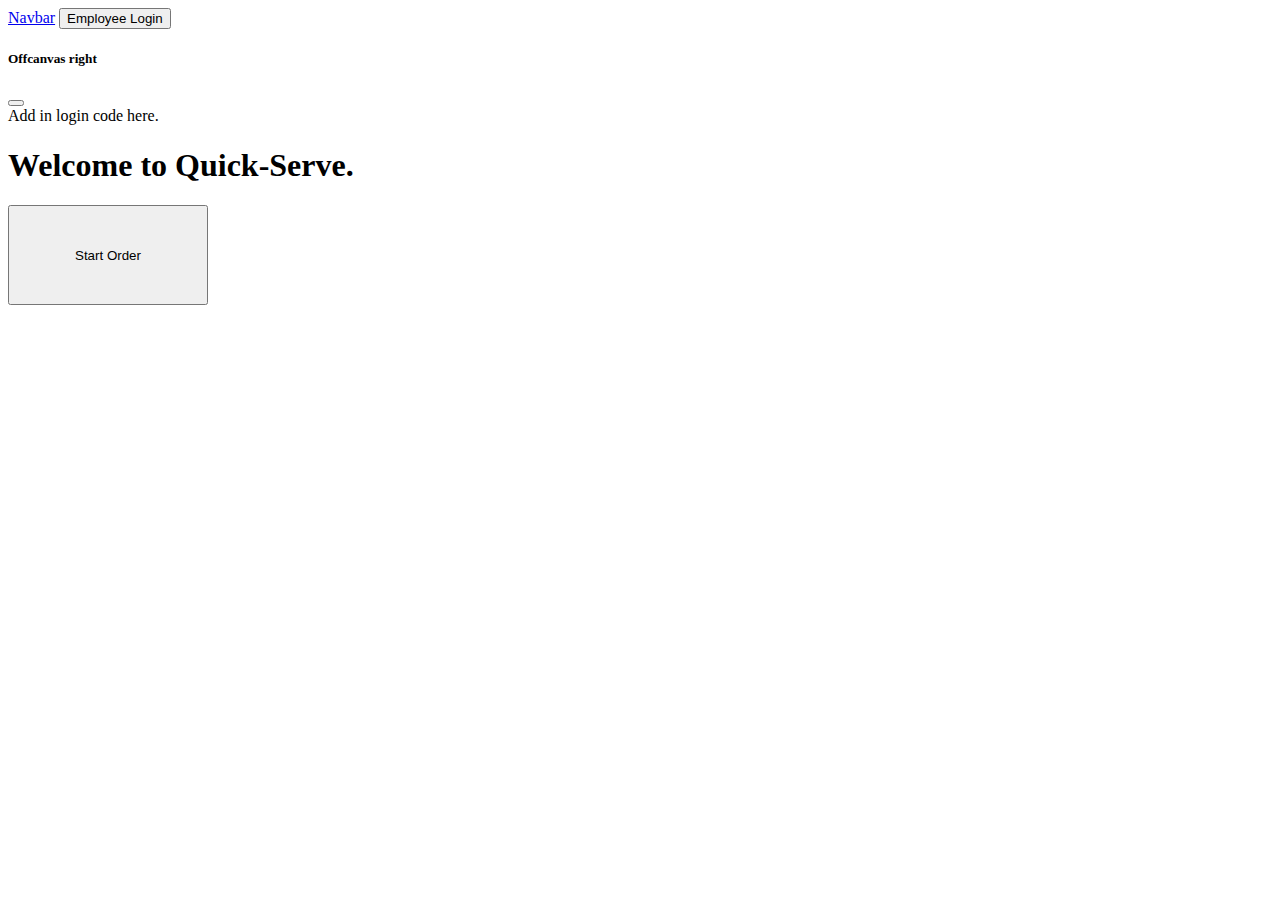
==== index.html @ b811b5b1 "Moved the new index file & other files to the top directory" ====
<!doctype html>
<html lang="en">
  <head>
    <!-- Required meta tags -->
    <meta charset="utf-8">
    <meta name="viewport" content="width=device-width, initial-scale=1">

    <!-- Bootstrap CSS -->
    <link href="https://cdn.jsdelivr.net/npm/bootstrap@5.1.3/dist/css/bootstrap.min.css" rel="stylesheet" integrity="sha384-1BmE4kWBq78iYhFldvKuhfTAU6auU8tT94WrHftjDbrCEXSU1oBoqyl2QvZ6jIW3" crossorigin="anonymous">
	<link href="index_styles.css" rel="stylesheet">

	<nav class="navbar navbar-expand-lg navbar-light bg-light">
	  <div class="container-fluid">
		<a class="navbar-brand" href="#">Navbar</a>
		
		<button class="btn btn-primary" type="button" data-bs-toggle="offcanvas" data-bs-target="#offcanvasRight" aria-controls="offcanvasRight">Employee Login</button>

		<div class="offcanvas offcanvas-end" tabindex="-1" id="offcanvasRight" aria-labelledby="offcanvasRightLabel">
		  <div class="offcanvas-header">
			<h5 id="offcanvasRightLabel">Offcanvas right</h5>
			<button type="button" class="btn-close text-reset" data-bs-dismiss="offcanvas" aria-label="Close"></button>
		  </div>
		  <div class="offcanvas-body">
			Add in login code here.
		  </div>
		</div>
		
		<div class="collapse navbar-collapse" id="navbarNavAltMarkup">
		  
		</div>
	  </div>
	</nav>
  </head>
  <body class="container my-5">
  
	<div class="mx-auto" style="width: 600px;">
		<h1 id="welcome">Welcome to Quick-Serve.</h1>
		<div class="mx-auto" style="width: 100px;">
			<a href="store_front.html">
				<button type="button" class="btn btn-primary btn-lg" onclick="window.location.href='store_front.html'" style="width: 200px; height: 100px;">Start Order</button>
			</a>
		</div>
	</div>


	<!--<input type="button" value="Start Order!" id="start_btn"></input> -->
    <!-- Optional JavaScript; choose one of the two! -->

    <!-- Option 1: Bootstrap Bundle with Popper -->
    <script src="https://cdn.jsdelivr.net/npm/bootstrap@5.1.3/dist/js/bootstrap.bundle.min.js" integrity="sha384-ka7Sk0Gln4gmtz2MlQnikT1wXgYsOg+OMhuP+IlRH9sENBO0LRn5q+8nbTov4+1p" crossorigin="anonymous"></script>

  </body>
</html>
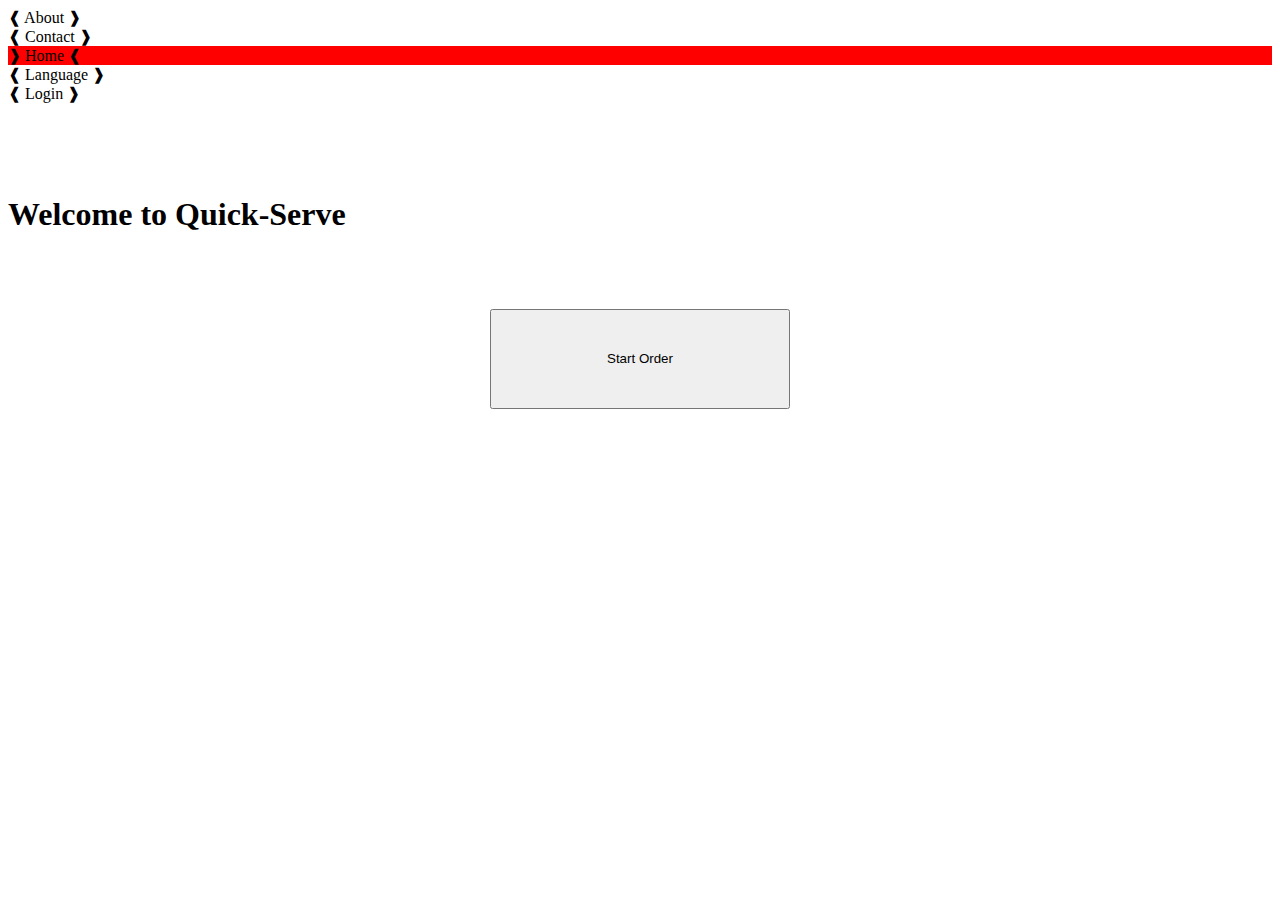
==== commit 4f76afff: "Menu page" ====
--- a/index.html
+++ b/index.html
@@ -4,15 +4,15 @@
     <!-- Required meta tags -->
     <meta charset="utf-8">
     <meta name="viewport" content="width=device-width, initial-scale=1">
-
+    <title>Homepage</title>
     <!-- Bootstrap CSS -->
     <link href="https://cdn.jsdelivr.net/npm/bootstrap@5.1.3/dist/css/bootstrap.min.css" rel="stylesheet" integrity="sha384-1BmE4kWBq78iYhFldvKuhfTAU6auU8tT94WrHftjDbrCEXSU1oBoqyl2QvZ6jIW3" crossorigin="anonymous">
 	<link href="index_styles.css" rel="stylesheet">
 
-	<nav class="navbar navbar-expand-lg navbar-light bg-light">
+	<!--<nav class="navbar navbar-expand-lg navbar-light bg-light">
 	  <div class="container-fluid">
 		<a class="navbar-brand" href="#">Navbar</a>
-		
+
 		<button class="btn btn-primary" type="button" data-bs-toggle="offcanvas" data-bs-target="#offcanvasRight" aria-controls="offcanvasRight">Employee Login</button>
 
 		<div class="offcanvas offcanvas-end" tabindex="-1" id="offcanvasRight" aria-labelledby="offcanvasRightLabel">
@@ -24,23 +24,36 @@
 			Add in login code here.
 		  </div>
 		</div>
-		
+
 		<div class="collapse navbar-collapse" id="navbarNavAltMarkup">
-		  
+
 		</div>
 	  </div>
-	</nav>
+	</nav> -->
+  <div class="flex-menu">
+	<!-- Using <a> makes only the text clickable and not the entire <div> box, so onclick is used instead -->
+	  <div onclick="location.href='index.html';">❰ About ❱</div>
+    <div onclick="location.href='index.html';">❰ Contact ❱</div>
+    <div onclick="location.href='index.html';" style="background-color:red">❱ Home ❰</div>
+    <div onclick="location.href='index.html';">❰ Language ❱</div>
+    <div onclick="location.href='back_end_home.html';">❰ Login ❱</div>
+  </div>
   </head>
   <body class="container my-5">
-  
-	<div class="mx-auto" style="width: 600px;">
-		<h1 id="welcome">Welcome to Quick-Serve.</h1>
+  <br><br><br><br>
+  <h1 id="welcome">Welcome to Quick-Serve</h1>
+  <br><br><br>
+  <div align="center">
+    <button type="button" class="btn-lg" id="center-button" onclick="location.href='store_front.html';" style="width: 300px; height: 100px;">Start Order</button>
+  </div>
+	<!-- <div class="mx-auto" style="width: 600px;">
+    <br><br><br>
 		<div class="mx-auto" style="width: 100px;">
 			<a href="store_front.html">
-				<button type="button" class="btn btn-primary btn-lg" onclick="window.location.href='store_front.html'" style="width: 200px; height: 100px;">Start Order</button>
+				<button type="button" class="btn btn-primary  btn-lg" onclick="window.location.href='store_front.html" style="width: 200px; height: 100px;">Start Order</button>
 			</a>
 		</div>
-	</div>
+	</div> -->
 
 
 	<!--<input type="button" value="Start Order!" id="start_btn"></input> -->
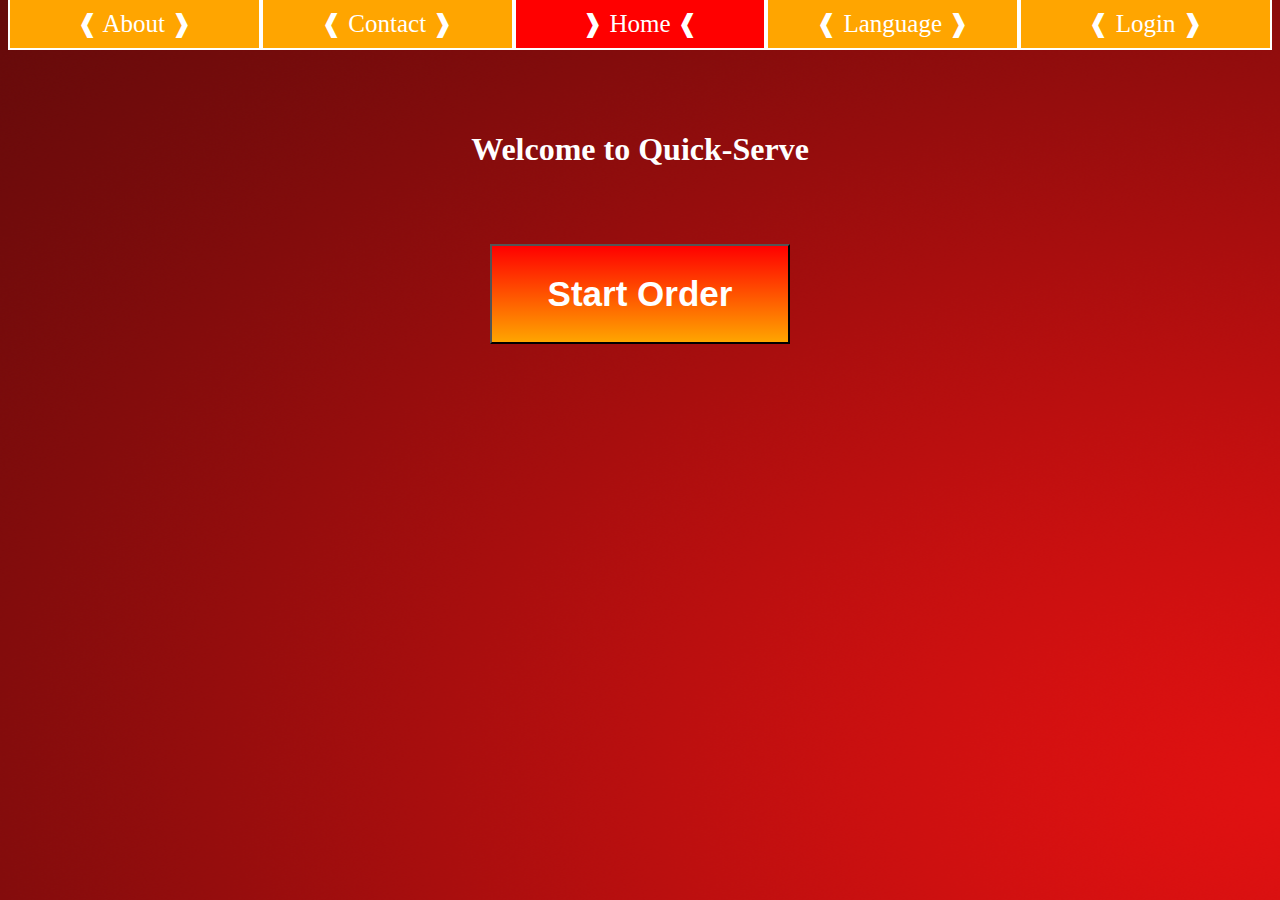
==== commit 6b1d3f42: "Storefront menu ordering page" ====
--- a/index.html
+++ b/index.html
@@ -8,6 +8,10 @@
     <!-- Bootstrap CSS -->
     <link href="https://cdn.jsdelivr.net/npm/bootstrap@5.1.3/dist/css/bootstrap.min.css" rel="stylesheet" integrity="sha384-1BmE4kWBq78iYhFldvKuhfTAU6auU8tT94WrHftjDbrCEXSU1oBoqyl2QvZ6jIW3" crossorigin="anonymous">
 	<link href="index_styles.css" rel="stylesheet">
+
+  <style>
+    body {background-image:url('Red Background.png');}
+  </style>
 
 	<!--<nav class="navbar navbar-expand-lg navbar-light bg-light">
 	  <div class="container-fluid">
--- a/index_styles.css
+++ b/index_styles.css
@@ -0,0 +1,60 @@
+#welcome{
+	font-weight: bold;
+	color: white;
+	text-align: center;
+}
+body {
+	background-image: radial-gradient(circle, red, darkred);
+}
+.flex-menu {
+	display: flex;
+	background-color: white;
+	justify-content: space-between;
+	align-items: center;
+	float: top;
+	height: 30px;
+}
+.flex-menu > div {
+	text-align: center;
+	color: white;
+	background-color: orange;
+	font-size: 25px;
+	flex-grow: 1;
+	padding: 10px;
+	border: 2px solid white;
+	width: 25%;
+	transition: transform .2s;
+}
+.flex-menu > div:hover {
+	background-color: red;
+	color: white;
+	transform: scale(1.05);
+	cursor: pointer;
+}
+.flex-container {
+  display: flex;
+	flex-flow: row wrap;
+}
+.flex-container > div {
+  background-color: white;
+  color: black;
+  width: 23%;
+  margin: 10px;
+  text-align: center;
+  line-height: 100px;
+}
+.menu-item-name {
+	font-size: 150%;
+	text-align: center;
+}
+.menu-item-price {
+	font-size: 140%;
+	text-align: center;
+	line-height: 15px;
+}
+#center-button {
+	background-image: linear-gradient(red, orange);
+	color: white;
+	font-weight: bold;
+	font-size: 35px;
+}
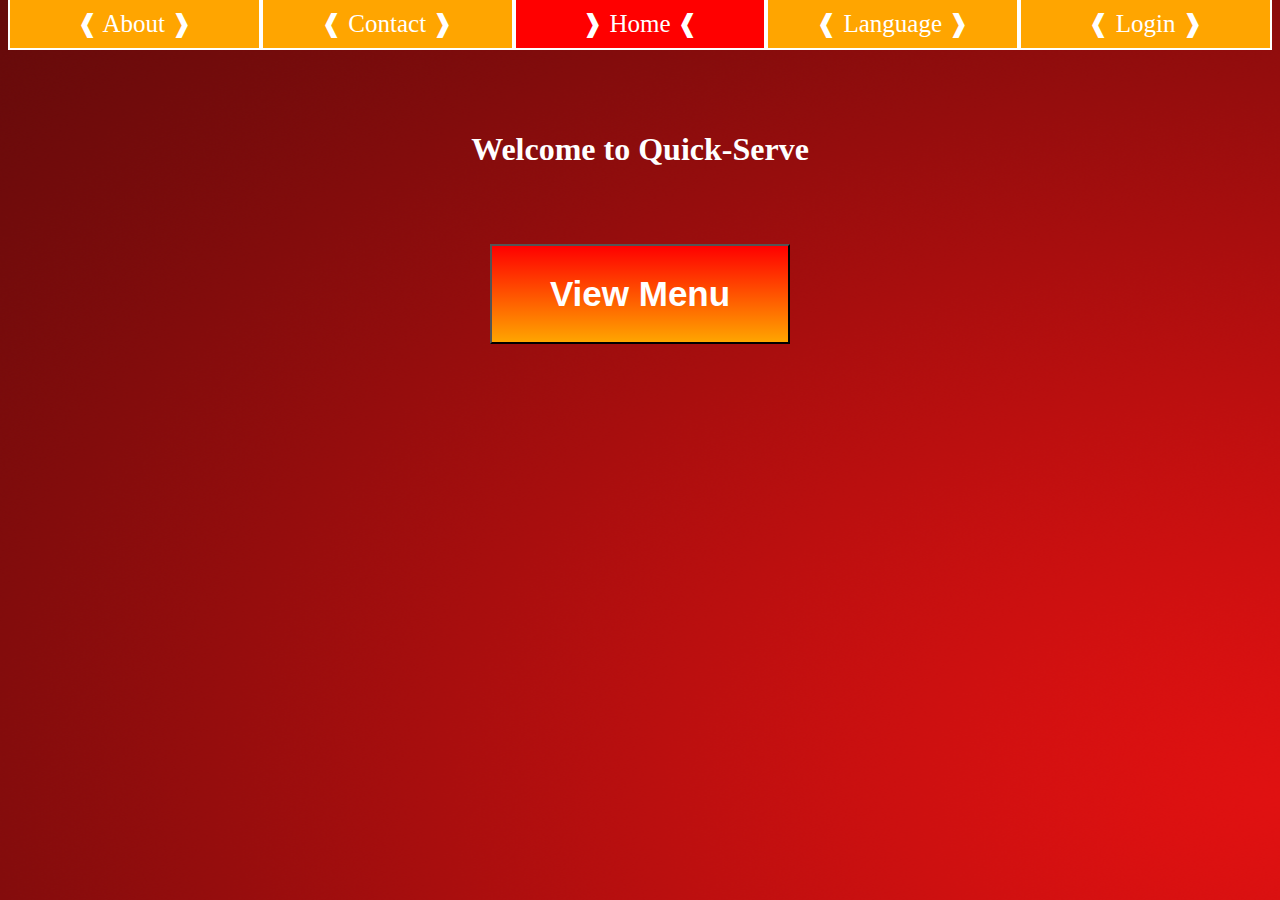
==== commit e6fab059: "Added contact page" ====
--- a/index.html
+++ b/index.html
@@ -7,7 +7,7 @@
     <title>Homepage</title>
     <!-- Bootstrap CSS -->
     <link href="https://cdn.jsdelivr.net/npm/bootstrap@5.1.3/dist/css/bootstrap.min.css" rel="stylesheet" integrity="sha384-1BmE4kWBq78iYhFldvKuhfTAU6auU8tT94WrHftjDbrCEXSU1oBoqyl2QvZ6jIW3" crossorigin="anonymous">
-	<link href="index_styles.css" rel="stylesheet">
+	<link href="frontend-styles.css" rel="stylesheet">
 
   <style>
     body {background-image:url('Red Background.png');}
@@ -36,8 +36,8 @@
 	</nav> -->
   <div class="flex-menu">
 	<!-- Using <a> makes only the text clickable and not the entire <div> box, so onclick is used instead -->
-	  <div onclick="location.href='index.html';">❰ About ❱</div>
-    <div onclick="location.href='index.html';">❰ Contact ❱</div>
+	  <div onclick="location.href='about.html';">❰ About ❱</div>
+    <div onclick="location.href='contact.html';">❰ Contact ❱</div>
     <div onclick="location.href='index.html';" style="background-color:red">❱ Home ❰</div>
     <div onclick="location.href='index.html';">❰ Language ❱</div>
     <div onclick="location.href='back_end_home.html';">❰ Login ❱</div>
@@ -48,7 +48,7 @@
   <h1 id="welcome">Welcome to Quick-Serve</h1>
   <br><br><br>
   <div align="center">
-    <button type="button" class="btn-lg" id="center-button" onclick="location.href='store_front.html';" style="width: 300px; height: 100px;">Start Order</button>
+    <button type="button" class="btn-lg" id="center-button" onclick="location.href='store_front.html';" style="width: 300px; height: 100px;">View Menu</button>
   </div>
 	<!-- <div class="mx-auto" style="width: 600px;">
     <br><br><br>
--- a/frontend-styles.css
+++ b/frontend-styles.css
@@ -0,0 +1,130 @@
+#welcome{
+	font-weight: bold;
+	color: white;
+	text-align: center;
+}
+.flex-menu {
+	display: flex;
+	background-color: white;
+	justify-content: space-between;
+	align-items: center;
+	float: top;
+	height: 30px;
+}
+.flex-menu > div {
+	text-align: center;
+	color: white;
+	background-color: orange;
+	font-size: 25px;
+	flex-grow: 1;
+	padding: 10px;
+	border: 2px solid white;
+	width: 25%;
+	transition: transform .2s;
+}
+.flex-menu > div:hover {
+	background-color: red;
+	color: white;
+	transform: scale(1.05);
+	cursor: pointer;
+}
+.flex-container {
+  display: flex;
+	flex-flow: row wrap;
+}
+.flex-container > div {
+  background-color: #4f0000;
+  color: white;
+  width: 23%;
+  margin: 10px;
+  text-align: center;
+  line-height: 100px;
+	border-radius: 5%;
+	transition: transform .2s;
+}
+.flex-container > div:hover {
+	background-color: black;
+	transform: scale(1.05);
+	cursor: pointer;
+}
+.menu-item-name {
+	font-size: 150%;
+	text-align: center;
+	margin: -5% 0% -5% 5%; /* Top, right, bottom, left */
+}
+.menu-item-desc {
+	font-size: 120%;
+	text-align: left;
+	line-height: 20px;
+	margin: -7% 5% 5% 5%;
+}
+#center-button {
+	background-image: linear-gradient(red, orange);
+	color: white;
+	font-weight: bold;
+	font-size: 35px;
+}
+.about-text-container {
+	color: white;
+	width: 50%;
+	float: left;
+	font-weight: bold;
+}
+.about-text-box {
+	margin-right: 2%;
+	margin-bottom: 1%;
+	background-color: #ed8600;
+	border-radius: 25px;
+	padding: 2%;
+}
+.about-text-box p {
+	font-size: 17px;
+}
+.embedded-google-map {
+	width: 48%;
+	float: left;
+}
+.embedded-google-map iframe {
+  width: 100%;
+	border-radius: 25px;
+}
+.clearfix {
+  clear:both
+}
+.contact-left-text-box {
+	color: white;
+	width: 48%;
+  float: left;
+}
+.text-field {
+	font-weight: bold;
+}
+.submit-button {
+	text-align: left;
+}
+#name, #phone, #email {
+	width: 80%;
+	font-weight: bold;
+	font-size: 25px;
+	border-color: white;
+	border-radius: 4px;
+}
+#description {
+	height: 260px;
+	width: 100%;
+	font-weight: bold;
+	font-size: 20px;
+}
+input[type=submit] {
+  background-image: linear-gradient(red, orange);
+  color: white;
+	height: 100px;
+	width: 40%;
+	text-align: center;
+	border-color: white;
+	padding: 10px 20px;
+	font-weight: bold;
+  border-radius: 4px;
+	font-size: 200%;
+  cursor: pointer;
+}
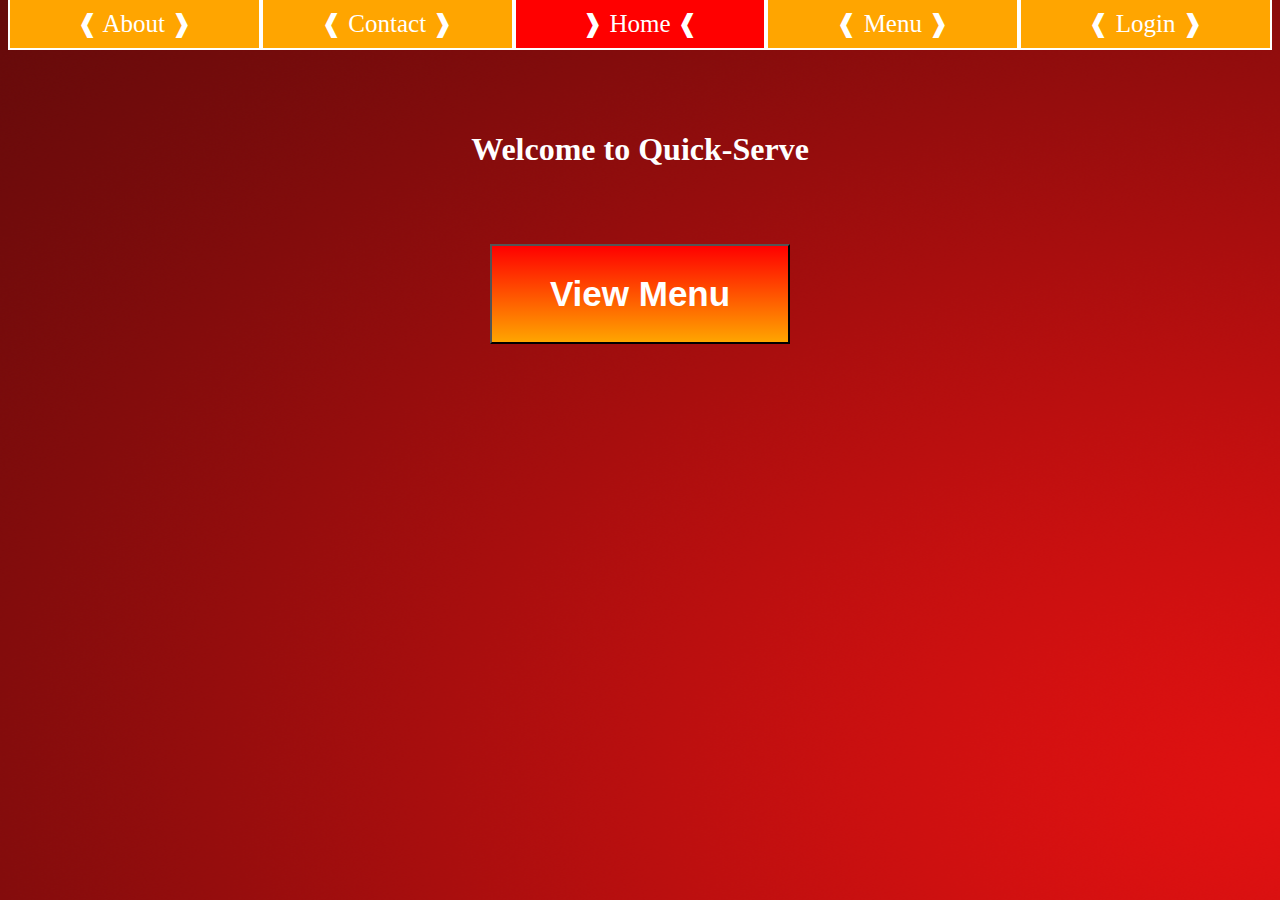
==== commit 8fcf6f6b: "File upload 2022-05-08" ====
--- a/index.html
+++ b/index.html
@@ -39,8 +39,8 @@
 	  <div onclick="location.href='about.html';">❰ About ❱</div>
     <div onclick="location.href='contact.html';">❰ Contact ❱</div>
     <div onclick="location.href='index.html';" style="background-color:red">❱ Home ❰</div>
-    <div onclick="location.href='index.html';">❰ Language ❱</div>
-    <div onclick="location.href='back_end_home.html';">❰ Login ❱</div>
+    <div onclick="location.href='store_front.php';">❰ Menu ❱</div>
+    <div onclick="location.href='back_end_home.php';">❰ Login ❱</div>
   </div>
   </head>
   <body class="container my-5">
@@ -48,7 +48,7 @@
   <h1 id="welcome">Welcome to Quick-Serve</h1>
   <br><br><br>
   <div align="center">
-    <button type="button" class="btn-lg" id="center-button" onclick="location.href='store_front.html';" style="width: 300px; height: 100px;">View Menu</button>
+    <button type="button" class="btn-lg" id="center-button" onclick="location.href='store_front.php';" style="width: 300px; height: 100px;">View Menu</button>
   </div>
 	<!-- <div class="mx-auto" style="width: 600px;">
     <br><br><br>
--- a/frontend-styles.css
+++ b/frontend-styles.css
@@ -128,3 +128,15 @@
 	font-size: 200%;
   cursor: pointer;
 }
+#box { 
+    display: none; 
+}
+#box { 
+    float: left; 
+    width: 200px; 
+    height: 200px; 
+    background: url('/path/to/photo_of_big_unchecked_box.png'); 
+}
+#box:checked { 
+    background: url('/path/to/photo_of_big_checked_box.png'); 
+}